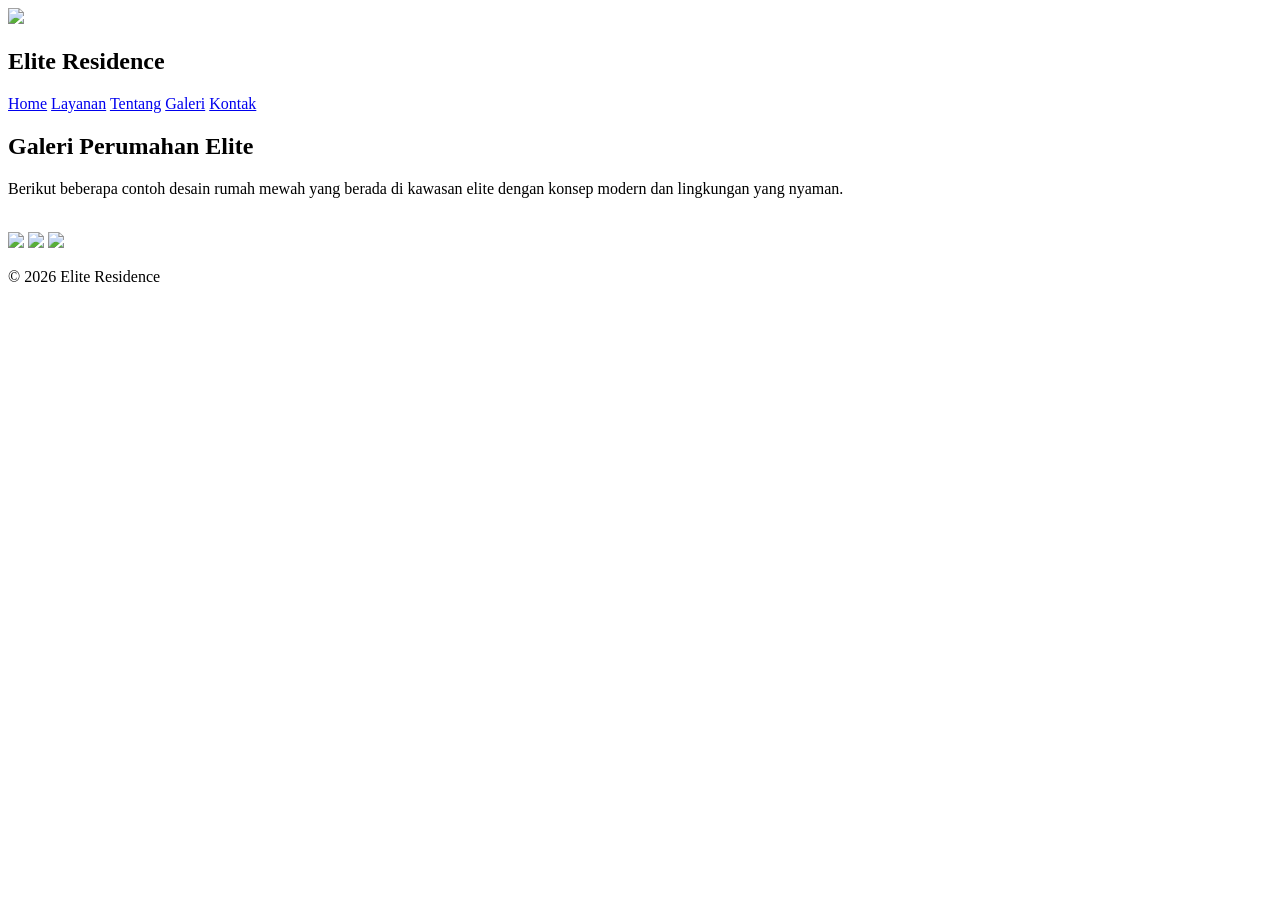
==== galeri.html @ 51571e87 "Add files via upload" ====
<!DOCTYPE html>
<html lang="id">
<head>
<meta charset="UTF-8">
<title>Galeri - Elite Residence</title>
<link rel="stylesheet" href="css/style.css">
</head>

<body>

<header>
<div class="container">

<div class="logo">
<img src="images/logo.png">
<h2>Elite Residence</h2>
</div>

<nav>
<a href="index.html">Home</a>
<a href="layanan.html">Layanan</a>
<a href="tentang.html">Tentang</a>
<a href="galeri.html">Galeri</a>
<a href="kontak.html">Kontak</a>
</nav>

</div>
</header>

<section class="section container">

<h2>Galeri Perumahan Elite</h2>

<p>
Berikut beberapa contoh desain rumah mewah yang berada di kawasan elite
dengan konsep modern dan lingkungan yang nyaman.
</p>

<br>

<div class="gallery">

<img src="images/rumahh1.jpg" width="300">
<img src="images/rumah2.jpg" width="300">
<img src="images/rumah3.jpg" width="300">

</div>

</section>

<footer>
<p>© 2026 Elite Residence</p>
</footer>

<script src="js/script.js"></script>

</body>
</html>
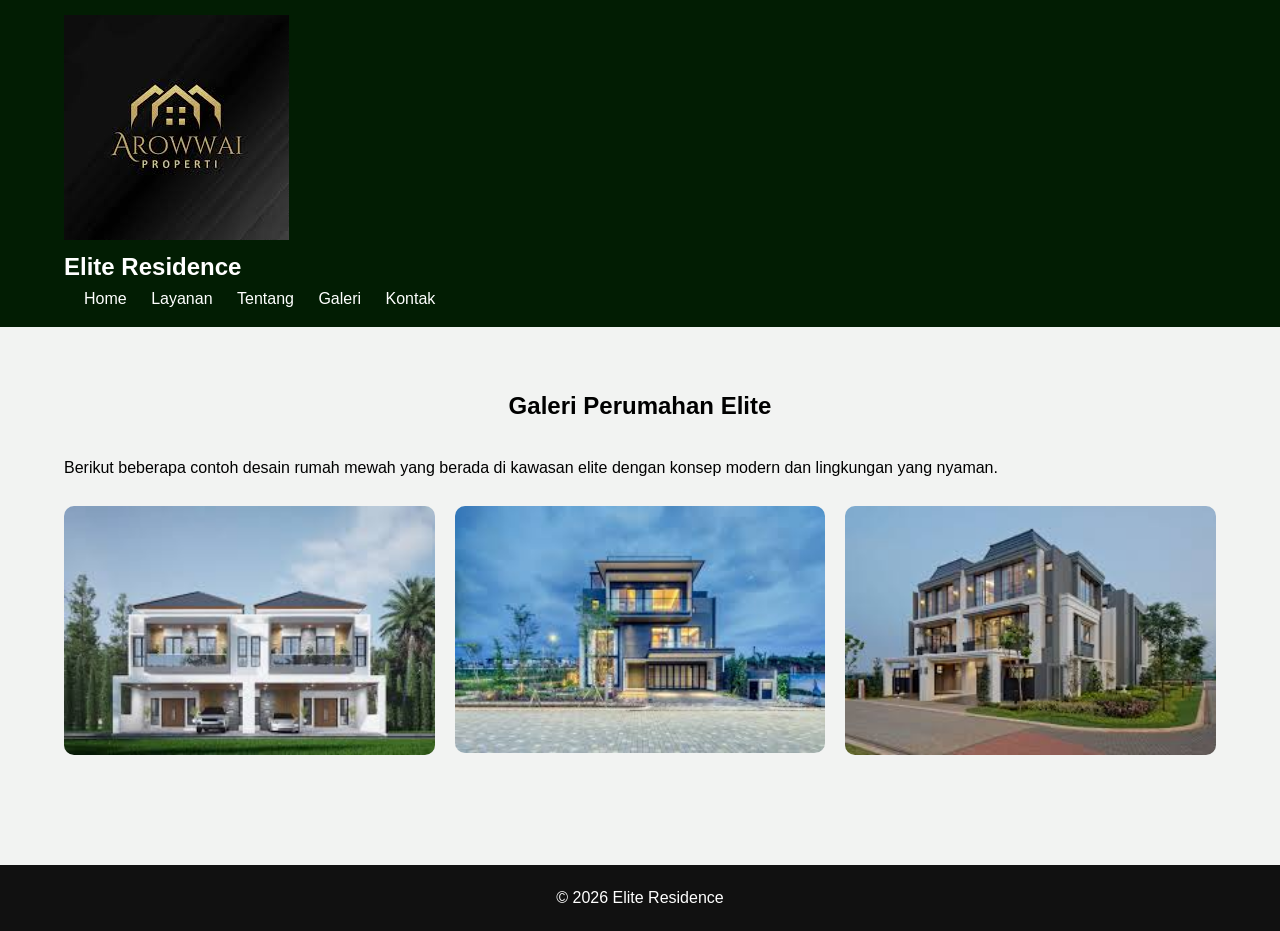
==== commit a0013daf: "Update galeri.html" ====
--- a/galeri.html
+++ b/galeri.html
@@ -11,8 +11,8 @@
 <header>
 <div class="container">
 
-<div class="logo">
-<img src="images/logo.png">
+<div class="Logo">
+<img src="images/Logo.png">
 <h2>Elite Residence</h2>
 </div>
 
@@ -56,3 +56,4 @@
 
 </body>
 </html>
+
--- a/css/style.css
+++ b/css/style.css
@@ -0,0 +1,205 @@
+*{
+margin:0;
+padding:0;
+box-sizing:border-box;
+font-family:Segoe UI, sans-serif;
+}
+
+body{
+background:#f2f3f2;
+line-height:1.6;
+}
+
+/* CONTAINER */
+
+.container{
+width:90%;
+max-width:1200px;
+margin:auto;
+}
+
+/* HEADER */
+
+header{
+background:#021d03;
+color:rgb(255, 255, 255);
+padding:15px 0;
+}
+
+.header-container{
+display:flex;
+justify-content:space-between;
+align-items:center;
+}
+
+.logo{
+display:flex;
+align-items:center;
+gap:10px;
+}
+
+.logo img{
+width:40px;
+}
+
+/* NAVBAR */
+
+nav a{
+color:white;
+text-decoration:none;
+margin-left:20px;
+font-weight:500;
+transition:0.3s;
+}
+
+nav a:hover{
+color:#7ac2e6;
+}
+
+/* HERO */
+
+.hero{
+height:420px;
+background:url("../images/hero-background.jpg") center/cover no-repeat;
+display:flex;
+align-items:center;
+justify-content:center;
+text-align:center;
+color:white;
+}
+
+.hero h1{
+font-size:40px;
+background:rgba(0,0,0,0.5);
+padding:20px 30px;
+border-radius:10px;
+}
+
+/* SECTION */
+
+.section{
+padding:60px 0;
+}
+
+.section h2{
+text-align:center;
+margin-bottom:30px;
+}
+
+/* CARD GRID */
+
+.cards{
+display:grid;
+grid-template-columns:repeat(auto-fit,minmax(250px,1fr));
+gap:25px;
+}
+
+/* CARD */
+
+.card{
+background:rgb(18, 162, 90);
+border-radius:10px;
+overflow:hidden;
+box-shadow:0 4px 10px rgba(0,0,0,0.15);
+transition:0.3s;
+cursor:pointer;
+}
+
+.card img{
+width:100%;
+height:180px;
+object-fit:cover;
+}
+
+.card h3{
+padding:15px;
+}
+
+.card p{
+padding:0 15px 20px;
+font-size:14px;
+}
+
+/* ANIMASI HOVER CARD */
+
+.card:hover{
+transform:translateY(-8px) scale(1.02);
+box-shadow:0 10px 20px rgba(0,0,0,0.25);
+}
+
+/* BUTTON */
+
+button{
+background:#111;
+color:white;
+border:none;
+padding:12px 25px;
+border-radius:6px;
+cursor:pointer;
+font-size:15px;
+transition:0.25s;
+}
+
+/* ANIMASI HOVER BUTTON */
+
+button:hover{
+background:#f5f4f2;
+color:black;
+transform:scale(1.05);
+}
+
+/* ANIMASI KLIK BUTTON */
+
+button:active{
+transform:scale(0.92);
+}
+
+.tentang-text{
+text-align:center;
+max-width:800px;
+margin:auto;
+}
+
+/* GALERI */
+
+.gallery{
+display:grid;
+grid-template-columns:repeat(auto-fit,minmax(250px,1fr));
+gap:20px;
+}
+
+.gallery img{
+width:100%;
+border-radius:10px;
+transition:0.3s;
+}
+
+.gallery img:hover{
+transform:scale(1.05);
+}
+
+/* FORM */
+
+form{
+max-width:500px;
+margin:auto;
+}
+
+input, textarea{
+width:100%;
+padding:10px;
+margin-top:5px;
+margin-bottom:15px;
+border-radius:5px;
+border:1px solid #ccc;
+}
+
+/* FOOTER */
+
+footer{
+background:#111;
+color:white;
+text-align:center;
+padding:20px;
+margin-top:50px;
+}
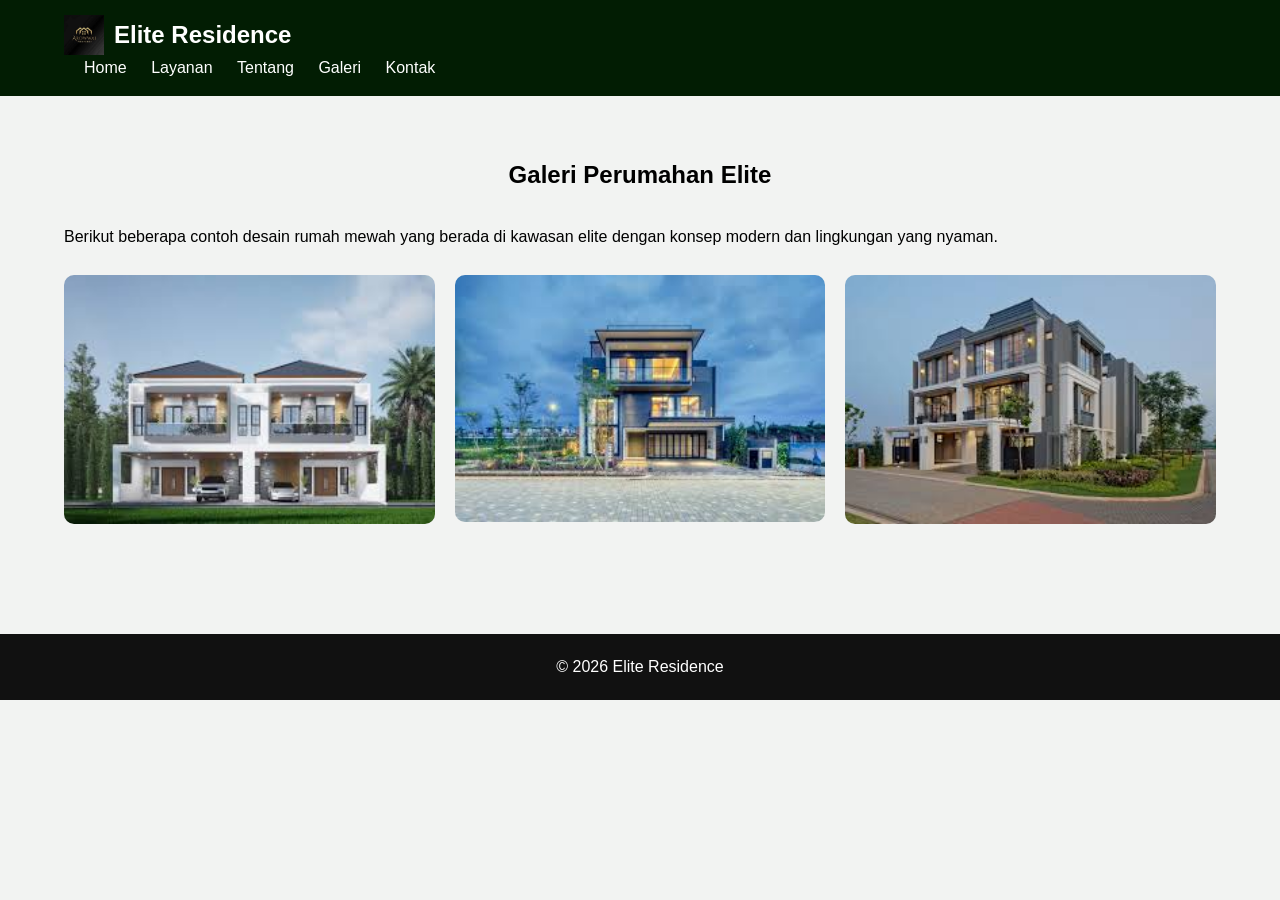
==== commit 222f0d22: "Update galeri.html" ====
--- a/galeri.html
+++ b/galeri.html
@@ -11,7 +11,7 @@
 <header>
 <div class="container">
 
-<div class="Logo">
+<div class="logo">
 <img src="images/Logo.png">
 <h2>Elite Residence</h2>
 </div>
@@ -57,3 +57,4 @@
 </body>
 </html>
 
+
